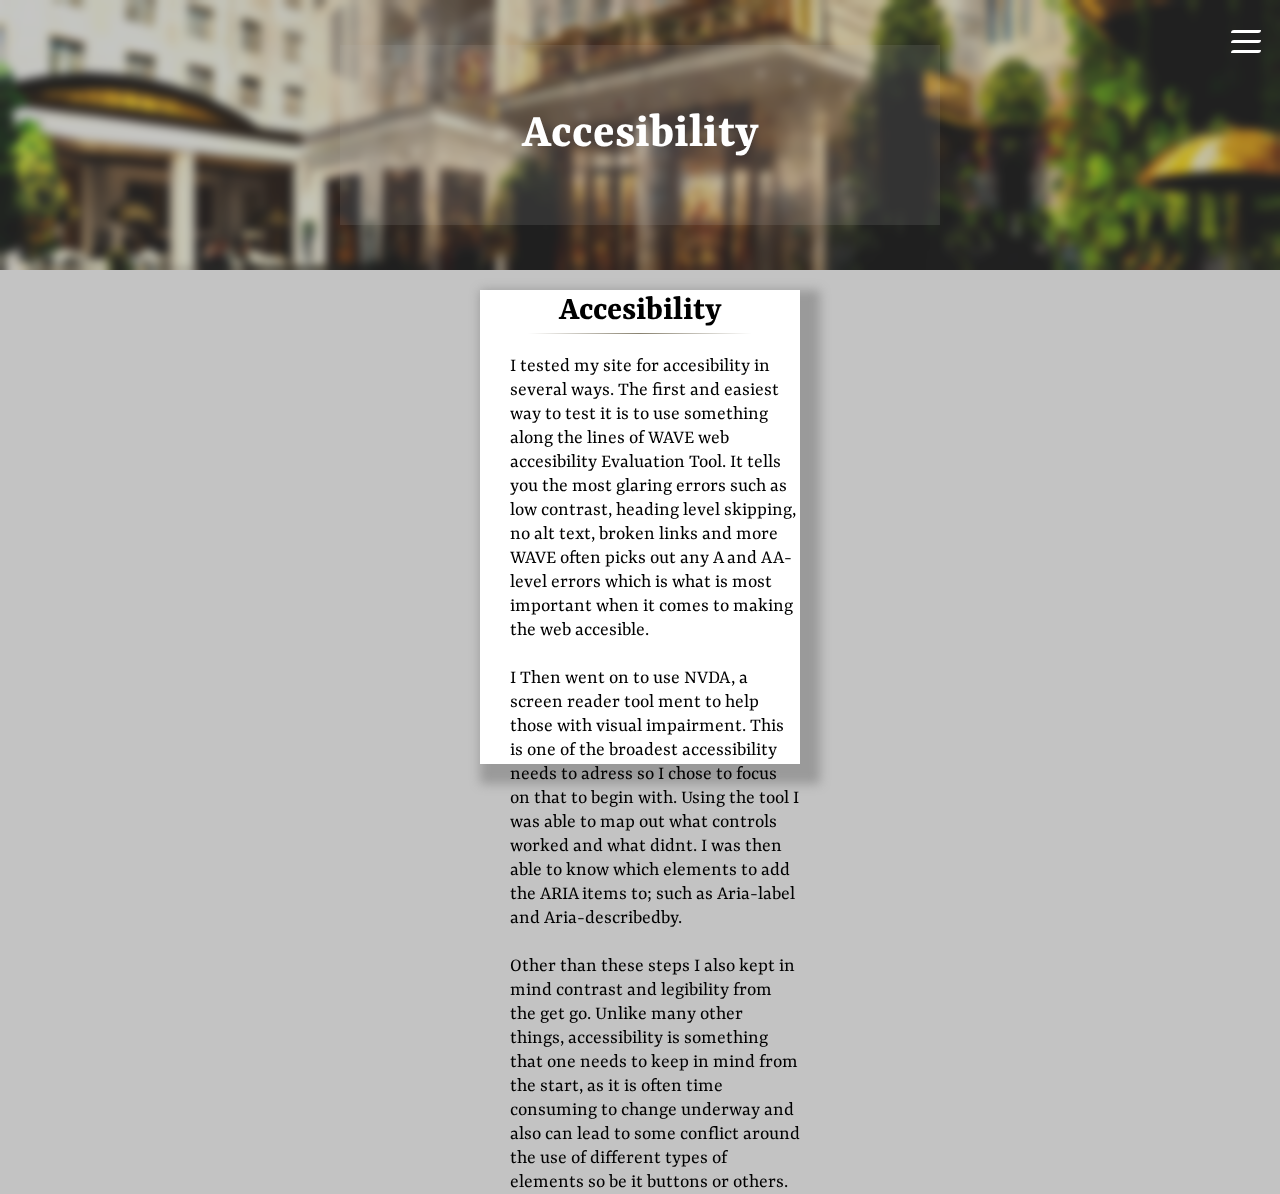
==== accesibility.html @ 76a091b0 "accesibility page done, only topical and code comments remain" ====
<!DOCTYPE html>
<html lang="en">
<head>
    <meta charset="UTF-8">
    <meta http-equiv="X-UA-Compatible" content="IE=edge">
    <meta name="viewport" content="width=device-width, initial-scale=1.0">
    <link rel="stylesheet" href="stylesheet/style.css">
    <title>A pour l'effort</title>
    <script src="/script/nav.js" defer></script>
</head>
<body id="bodySecondary">

    <button class="nav-toggle"aria-controls="primary-navigation" aria-expanded="false" aria-label="Navigation">
        <div class="nav-bar" ></div>
        <div class="nav-bar" ></div>
        <div class="nav-bar" ></div>
    </button>
    <nav>
        <ul id="primary-nav" class="primary-nav" visible-desktop="false" visible-mobile="false">
            <li class="active">
                <a href="index.html">
                    Home   
                </a>
            <li>
                <a href="booking.html">
                    Booking  
                </a>
            <li>
                <a href="restaurant.html">
                    Restaurant
                </a>
            <li>
                <a href="accesibility.html">
                    Accesibility
                </a>
            <li>
                <a href="topical.html">
                    Topical
                </a>
            <li>
                <div class="menu-circle"></div>
                <div class="menu-circle big"></div>
        </ul>
    </nav>

    <section class="heroImage accesibility">
        <div class="blur">
            <h1 id="headerPage">Accesibility</h1>
        </div>
    </section>
    
    <article id="accesibility-text">
        <div class="accesibilityText">
            <h1>Accesibility</h1>
            <hr>
            <p id="main-text">I tested my site for accesibility in several ways. The first and
                easiest way to test it is to use something along the lines of
                WAVE web accesibility Evaluation Tool. It tells you the most glaring
                errors such as low contrast, heading level skipping, no alt text, broken links and more
                WAVE often picks out any A and AA-level errors which is what
                is most important when it comes to making the web accesible.
                <br>
                <br>
                I Then went on to use NVDA, a screen reader tool ment to help those
                with visual impairment. This is one of the broadest accessibility needs
                to adress so I chose to focus on that to begin with. Using the tool
                I was able to map out what controls worked and what didnt. I was then able
                to know which elements to add the ARIA items to; such as Aria-label and Aria-describedby.
                <br>
                <br>
                Other than these steps I also kept in mind contrast and legibility from the get go.
                Unlike many other things, accessibility is something that one needs to keep in mind
                from the start, as it is often time consuming to change underway and also can lead to
                some conflict around the use of different types of elements so be it buttons or others.
                
            </p>
        </div>
    </article>
</body>
</html>
---- stylesheet/style.css ----
@import url('https://fonts.googleapis.com/css2?family=Yrsa:wght@300&display=swap');
@import url('https://fonts.googleapis.com/css2?family=Lora&display=swap');
@import url('https://fonts.googleapis.com/css2?family=Andika&display=swap');
@import url('https://fonts.googleapis.com/css2?family=EB+Garamond:wght@400;600&display=swap');
@import url('https://fonts.googleapis.com/css2?family=Source+Sans+Pro&display=swap');

:root {
    --background-color: #040404;
    --nav-background-desktop: linear-gradient(90deg, rgba(88, 88, 88, 0.135) 50%, rgb(185, 185, 185, 0.135) 50%);
    --nav-background-mobile: hsla(240 80% 90% / 0.1);
    --main-background-color: linear-gradient(180deg, rgb(4, 4, 4), rgb(100, 100, 100));
    --gap: 10px;
    
}

html {
    overflow-y: initial;
    scroll-behavior: smooth;
    min-height: 100%;
}

body {
    margin: 0px;
    padding: 0px;
    overflow-x: hidden;
    background-color: #c3c3c3;
}

@media (max-width: 75em) {
    body .primary-nav {
        inset: 0 0 0 30%;
        padding: min(25vh, 10rem) 2em;

        text-align: left;
        justify-content: flex-start;
        --gap: 5em;

        background: var(--nav-background-mobile);

        transform: translateX(100%);
        transition: transform 700ms cubic-bezier(.46,.03,.52,.96);
        opacity: 1;
    }

    .menu-circle {
        opacity: 0;
    }

    .primary-nav[visible-mobile="true"] {
        transform: translateX(0%);
        z-index: 100;
    }

    body .images {
        flex-direction: column;
        align-items: center;
    }

    body .images > a > img {
        width: 500px;
        height: 600px;
    }
    body .infoCards {
        display: flex;
        flex-direction: column;
        justify-content: center;
        align-items: center;
    }

    body .card {
        min-width: 70vw;
        min-height: 60vh;
    }

    body .card > p {
        font-size: 3vw;
    }

    body .link {
        top: 50vh;
    }

}

.hero-image {
    position: relative;
    height: 100vh;
    background-image: url("../img/heroImage.png");
    background-position: center, center;
    background-repeat: no-repeat;
    background-size: cover;
    z-index: -3;
}
.wrapper {
    position: relative;
    width: 100%;
    height: 30%;    
}
svg {
    margin: 0;
    position: absolute;
    top: 50%;
    left: 50%;
    transform: translateX(-50%); 
}

#btnNextSlide {
    position: absolute;
    top: 90vh;
    left: 50%;

    transform: translate(-50%);
    z-index: 100;
    color: white;

    padding: 20px;
    font-size: 20px;

    text-decoration: none;
    border: 2px solid white;
    border-radius: 30q 30q 30q 30q;

    animation: buttonFadeIn 1s linear forwards;
    animation-delay: 3s;

    opacity: 0;

    transition: background-color 1s ease-in-out;
}


#btnNextSlide:hover,
#btnNextSlide:focus {
    background-color: white;
    color: black;
}

#text-overlay > #title {
    font-size: 500px;
}


.wrapper> svg {
    position: absolute;
    stroke-dashoffset: 2100;
    stroke-dasharray: 2100;
    animation-name: animateSVGA;
    animation-duration: 3s;
    animation-timing-function: ease-in-out;
    animation-fill-mode: forwards;
    animation-delay: 1s;
}

#info {
    min-height: 100vh;
}

#background-text {
    position: absolute;
    margin: 0;
    top:100vh;
    left: 50%;

    transform: translate(-50%);

    opacity: 0.1;
    font-size: 150px;
    color: grey;
}

#title {
    position: relative;
    top: 20px;
    margin: 40px 0 0 0;
    font-size: 50px;
}

#sub-title {
    margin: 20px;
}

#intro-text {
    position: relative;
    left: calc(50vw - 25ch);
    max-width: 50ch;
    text-align: center;
    font-size: 20px;
}

.images {
    display: flex;
    flex-direction: row;
    justify-content: center;
}

.images > a > img {
    width: 25vw;
    height: 50vh;
    margin: 55px 20px 0 20px;
}

.hoverInfo:hover {
    border: 2px solid red;
}


h1, h2, h3, h4, a, p, span {
    color: black;
    font-family: "Yrsa", serif;
}

li > a {
    color: white;
}

.primary-nav[visible-desktop="true"] {
    opacity: 1;
    z-index: 100;
}

.nav-toggle {
    position: fixed;
    top: 20px;
    right: 15px;
    z-index: 1000;

    width: 3em;
    aspect-ratio: 1;
    background: none;
    border: none;

    cursor: pointer;
}

.nav-bar {
    position: absolute;

    background-color: white;
    width: 30px;
    height: 3px;
    border-radius: 20q 0q 20q 0;
    
    transition: all 450ms ease-in-out;
}

.nav-bar:nth-child(2) {
    top: 10px;
}

.nav-bar:nth-child(3) {
    transform: translateY(10px);
}

.nav-close:nth-of-type(1) {
    opacity: 0;
}

.nav-close:nth-of-type(2) {
    transform: translateY(10px) rotate(45deg);

}

.nav-close:nth-of-type(3) {
    transform: rotate(-45deg);
}


.primary-nav {
    position: fixed;
    inset: 0 0 0 0;
    z-index: -1;

    display: flex;
    flex-direction: column;

    margin: 0;
    height: 100vh;
    
    text-align: right;
    gap: var(--gap, 1rem);

    justify-content: center;
    list-style: none;
    
    background: var(--nav-background-desktop);
    backdrop-filter: blur(1rem);
    -webkit-backdrop-filter: blur(1rem);
    
    transition: opacity 350ms ease-in-out;
    opacity: 0;
}

li {
    opacity: 0;
}

.opacity {
    opacity: 1;
    transition: opacity 250ms ease-in;
}

.opacity:nth-of-type(1) {
    transition-delay: 500ms;
}

.opacity:nth-of-type(2) {
    transition-delay: 700ms;
}

.opacity:nth-of-type(3) {
    transition-delay: 900ms;
}

.opacity:nth-of-type(4) {
    transition-delay: 1100ms;
}

.opacity:nth-of-type(5) {
    transition-delay: 1300ms;
}

.primary-nav a {
    text-decoration: none;
    font-size: 30px;
    margin-right: 55vw;
    transition: all 350ms ease-in-out;
}

a:hover,
a:focus  {
    color: #B6003D;
}

.no-scroll {
    overflow: hidden;
    touch-action: none;
}

.menu-circle {
    position: absolute;
    top: 50%;
    left: 50%;
    transform: translate(-50%, -50%);
    
    width: 100px;
    height: 100px;

    border: 3px solid #B6003D;
    border-radius: 50%;

    z-index: 10000;
    opacity: 0;
}

.animate-circle{
    animation-delay: 1600ms;
    animation-name: menu-circle;
    animation-duration: 1s;
    animation-fill-mode: forwards;
}

.animate-circle-big {
    animation-delay: 900ms;
    animation-name: menu-drop;
    animation-timing-function: ease-out;
    animation-duration: 1.25s;
    animation-fill-mode: both;
    z-index: -10;
}

#bodySecondary {
    position: absolute;
    height: 100%;
    width: 100vw;
    display: flex;

    background-color: #c3c3c3;
    z-index: -1;
}

#mainSecondary {
    position: absolute;
    top: 30vh;
    display: grid;
    grid-template-columns: 1fr;
}

.heroImage {
    position: absolute;
    width: 100vw;
    height: 30vh;
    top: 0;
    
    background-position: center center;
    background-repeat: no-repeat;
    background-size: cover;

    z-index: -1;
}

.restaurant {
    background-image: url("/img/restaurantHeroBanner.png");
}

.blur {
    width: 100vw;
    height: 30vh;
    background-color: rgba(88, 88, 88, 0.35);
    backdrop-filter: blur(0.3rem);
    -webkit-backdrop-filter: blur(0.3rem);
}

.infoCards {
    position: absolute;
    top: 30vh;
    min-height: 70vh;
    width: 100vw;
    display: flex;
    flex-direction: row;
    justify-content: center;
    gap: 50px;
    border-radius: 25q 0q 0q 0q;
    z-index: -1;
}

.card {
    box-sizing: border-box;
    position: relative;
    transform: translate(0, 25%);

    width: 20vw;
    height: 50vh;

    box-shadow: 10px 5px 5px #525252;
    background-color: #d8d8d8;
}

.card > p {
    color: black;
    font-family: 'EB Garamond', serif;
    font-weight: 400;
    font-size: 20px;
    margin-left: 20px;
    max-width: 35ch;
}

#headerPage {
    position: relative;
    top: 5vh;
    left: calc(50vw - 300px);
    width: 600px;
    height: 20vh;
    background-color: rgba(188, 188, 188, 0.135);
    margin: 0;
    text-align: center;
    line-height: 20vh;
    font-size: 50px;
    color: white;
}

.headerCards {
    color: black;
    font-size: 40px;
    text-align: center;
}

hr {
    width: 70%;
    height: 1px;
    margin-top: 0;
    border: none;
    background-image: linear-gradient(to right, transparent, #898270, transparent);
}

.link {
    position: fixed;
    text-decoration: none;
    top: 40vh;
    left: 20px;
    
}

.cardButton {
    display: block;
    color: black;
    padding: 20px;
    border: 2px solid black;
    font-size: 20px;
    min-width: 20ch;
    text-align: center;
    transition: background-color 500ms ease-in-out;
}

.cardButton:hover {
    background-color: black;
    color: white;
}

.booking {
    background-image: url("/img/bookingBanner.png");
}

#text {
    height: 35vh;
    width: 100vw;
    text-align: center;
}

.backgroundText {
    opacity: 0.3;
    font-size: 150px;
    margin: 15px 0 0 0;
    color: grey;
    line-height: 0.7;
}

.title {
    position: absolute;
    top: 45px;
    left: 50%;
    transform: translate(-50%);
    font-size: 40px;
    font-weight: 700;
    margin:0
}

.main {
    position: relative;
    max-width: 85ch;
    left: 50%;
    transform: translate(-50%);
    margin-top: 0;
    font-size: 20px;
}

#border-span {
    border: 2px solid grey;
    padding: 20px;
}

#border-span > a {
    text-decoration: none;
}

#booking-cards {
    display: grid;
    grid-template-columns: 1fr;

    grid-row-gap: 60px;
    margin-bottom: 100px;
    margin-top: 100px;
}

.bookingCard {
    position: relative;
    left: 50%;

    transform: translate(-50%);
    
    min-height: 35vh;
    max-width: 50vw;
    margin: 0;
    padding: 0;

    box-shadow: 10px 10px 10px 10px #9a9a9a;
    background-color: #ebebeb;
}

.bookingCard > img {
    position: absolute;
    top: 0;
    margin-left: calc(50vw - 35vh);
    height: 35vh;
}

#booking-cards > * > h1, 
#booking-cards > * > p {
    margin-left: 40px;
    max-width: 45ch;    
}

.cardTitle {
    font-size: 35px;
}

.paragraphBooking {
    font-size: 25px;
    opacity: 1;
    width: 30ch;
}


#info-rooms {
    list-style: none;
}

.paragraphBooking > p {
    border-bottom: 1px solid #dddd;
    margin: 0px;
    width: 30vw;
}

.paragraphBooking > p:hover {
    background-color: #e1e1e1;
}

.push {
    position: absolute;
    left: min(40vw, 400px);
}

.accesibility {
    background-image: url("/img/heroImage.png");
}

#accesibility-text {
    position: absolute;
    height: 70vh;
    top: 30vh;
    left: 50%
}

.accesibilityText {
    top: 30vh;
    left: 50%;

    transform: translate(-50%);

    width: 25vw;
    height: 37vw;
    margin-top: 20px;
    margin-bottom: 20px;

    background-color: white;
    box-shadow: 10px 10px 10px 10px #9a9a9a;

    text-align: center;
}

.accesibilityText > h1 {
    font-size: 35px;
    margin: 0;
}

#main-text {
    text-align: left;
    margin-left: 30px;
    font-size: 20px;
    max-width: 50ch;
}

@keyframes menu-circle{
    0% {width: 0; height: 0; opacity: 0;}
    25% {opacity: 1;}
    100% {width: 100px; height: 100px; opacity: 1;}
}

@keyframes menu-drop {
    0%  {width: 0px; height: 0px; opacity: 0;}
    25% {opacity: 1;}
    100% {width: 140vh; height: 140vh; opacity: 0;}
}

@keyframes animateSVGA {
    0% {stroke-dashoffset: 2100;}
    100%{stroke-dashoffset: 0;}
}

@keyframes buttonFadeIn {
    0% {opacity: 0;}
    100%{opacity: 1}
}

@keyframes buttonBackground {
    0%      {background-color: white; color: white}
    100%    {background-color: white; color: black}
}
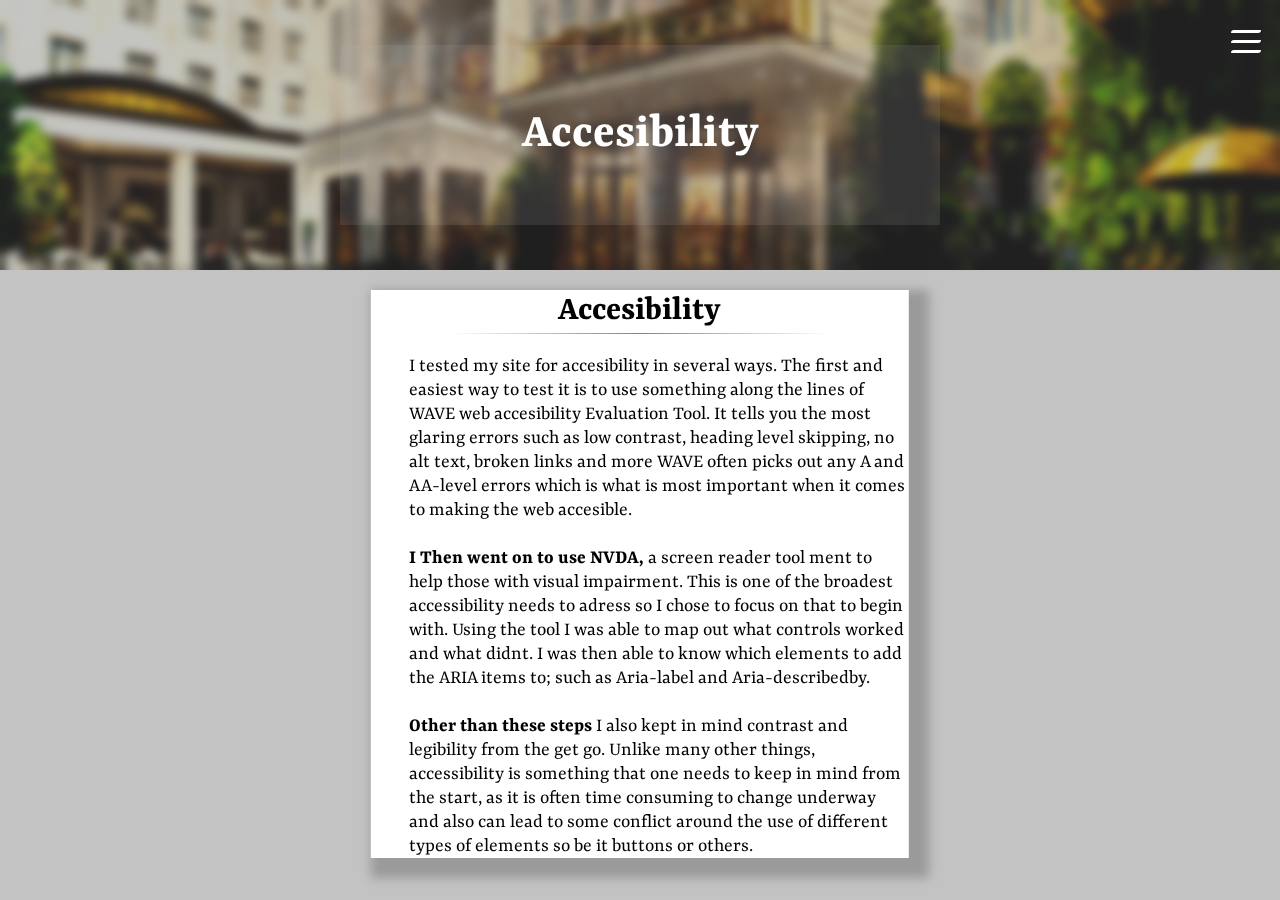
==== commit 7076349e: "almost finished, only needs code comments" ====
--- a/accesibility.html
+++ b/accesibility.html
@@ -61,14 +61,14 @@
                 is most important when it comes to making the web accesible.
                 <br>
                 <br>
-                I Then went on to use NVDA, a screen reader tool ment to help those
+                <b>I Then went on to use NVDA,</b> a screen reader tool ment to help those
                 with visual impairment. This is one of the broadest accessibility needs
                 to adress so I chose to focus on that to begin with. Using the tool
                 I was able to map out what controls worked and what didnt. I was then able
                 to know which elements to add the ARIA items to; such as Aria-label and Aria-describedby.
                 <br>
                 <br>
-                Other than these steps I also kept in mind contrast and legibility from the get go.
+                <b>Other than these steps</b> I also kept in mind contrast and legibility from the get go.
                 Unlike many other things, accessibility is something that one needs to keep in mind
                 from the start, as it is often time consuming to change underway and also can lead to
                 some conflict around the use of different types of elements so be it buttons or others.
--- a/stylesheet/style.css
+++ b/stylesheet/style.css
@@ -3,6 +3,11 @@
 @import url('https://fonts.googleapis.com/css2?family=Andika&display=swap');
 @import url('https://fonts.googleapis.com/css2?family=EB+Garamond:wght@400;600&display=swap');
 @import url('https://fonts.googleapis.com/css2?family=Source+Sans+Pro&display=swap');
+@import url('https://fonts.googleapis.com/css2?family=Merriweather:ital,wght@1,700&display=swap');
+@import url('https://fonts.googleapis.com/css2?family=Arimo:ital,wght@1,700&display=swap');
+@import url('https://fonts.googleapis.com/css2?family=Roboto+Slab:wght@800&display=swap');
+@import url('https://fonts.googleapis.com/css2?family=Space+Grotesk:wght@700&display=swap');
+@import url('https://fonts.googleapis.com/css2?family=Domine:wght@600&display=swap');
 
 :root {
     --background-color: #040404;
@@ -16,7 +21,6 @@
 html {
     overflow-y: initial;
     scroll-behavior: smooth;
-    min-height: 100%;
 }
 
 body {
@@ -24,6 +28,8 @@
     padding: 0px;
     overflow-x: hidden;
     background-color: #c3c3c3;
+    display: flex;
+    flex-direction: column;
 }
 
 @media (max-width: 75em) {
@@ -48,7 +54,18 @@
 
     .primary-nav[visible-mobile="true"] {
         transform: translateX(0%);
-        z-index: 100;
+        z-index: 1000;
+    }
+
+    body .text {
+        margin-bottom: 60vh;
+
+        width: 90vw;
+    }
+
+    body #index-footer {
+        margin-top: 100vh;
+        height: 40vh;
     }
 
     body .images {
@@ -73,13 +90,65 @@
     }
 
     body .card > p {
-        font-size: 3vw;
+        font-size: 5vw;
     }
 
     body .link {
         top: 50vh;
     }
 
+    body .title {
+        min-width: 55ch;
+    }
+
+    body .bookingCard {
+        width: 90vw;
+    
+    }
+
+    body .paragraphBooking >  p {
+        width: 60vw;
+    }
+
+    body #booking-cards {
+        margin-top: 360px;
+    }
+
+    body .bookingCard > img {
+        opacity: 0;
+    }
+
+    body .accesibilityText {
+        width: 70vw;
+        left: 50%;
+        transform: translate(-50%);
+    }
+
+    body .image-section,
+    body .title-section {
+        height: 0;
+        width: 0;
+        opacity: 0;
+    }
+
+    body .topical {
+        grid-template-columns: 1fr;
+        grid-template-rows: 1fr;
+    }
+
+    body .link-section {
+        height: 50vh;
+        padding-bottom: 150px;
+    }
+
+    body .menu {
+        width: 100vw;
+        
+    }
+
+    .menu-dish {
+        padding: 0;
+    }
 }
 
 .hero-image {
@@ -148,12 +217,10 @@
     animation-duration: 3s;
     animation-timing-function: ease-in-out;
     animation-fill-mode: forwards;
-    animation-delay: 1s;
-}
-
-#info {
-    min-height: 100vh;
-}
+    animation-delay: 300ms;
+}
+
+
 
 #background-text {
     position: absolute;
@@ -191,18 +258,42 @@
     display: flex;
     flex-direction: row;
     justify-content: center;
+    height: 100vh;
+    margin-bottom: 0;
+}
+
+.images > a {
+    text-decoration: none;
+    margin-bottom: 20px;
+    height: 600px;
 }
 
 .images > a > img {
-    width: 25vw;
-    height: 50vh;
+    width: 500px;
+    height: 600px;
     margin: 55px 20px 0 20px;
 }
 
-.hoverInfo:hover {
-    border: 2px solid red;
-}
-
+.imageHeading {
+    position: relative;
+    top: -625px; 
+    left: 20px;
+    width: 500px;
+    height: 600px;
+    background-color: rgba(88, 88, 88, 0.35);
+
+    text-align: center;
+    line-height: 25;
+    color: white;
+    opacity: 0;
+    transition: all 650ms ease-in-out;
+}
+
+.imageHeading:hover {
+    opacity: 1;
+    backdrop-filter: blur(1rem);
+    -webkit-backdrop-filter: blur(1rem);
+}
 
 h1, h2, h3, h4, a, p, span {
     color: black;
@@ -370,12 +461,15 @@
 
 #bodySecondary {
     position: absolute;
-    height: 100%;
-    width: 100vw;
+    min-height: 100vh;
+    min-width: 100vw;
+
     display: flex;
 
     background-color: #c3c3c3;
     z-index: -1;
+
+    flex-direction: column;
 }
 
 #mainSecondary {
@@ -540,6 +634,7 @@
 
 #border-span > a {
     text-decoration: none;
+    margin-bottom: 20px;
 }
 
 #booking-cards {
@@ -558,8 +653,8 @@
     transform: translate(-50%);
     
     min-height: 35vh;
-    max-width: 50vw;
-    margin: 0;
+    width: 60vw;
+    margin: 20px 0px 0px 0px;
     padding: 0;
 
     box-shadow: 10px 10px 10px 10px #9a9a9a;
@@ -569,7 +664,7 @@
 .bookingCard > img {
     position: absolute;
     top: 0;
-    margin-left: calc(50vw - 35vh);
+    margin-left: max(40.2vw, 650px);
     height: 35vh;
 }
 
@@ -597,7 +692,7 @@
 .paragraphBooking > p {
     border-bottom: 1px solid #dddd;
     margin: 0px;
-    width: 30vw;
+    width: 25vw;
 }
 
 .paragraphBooking > p:hover {
@@ -614,7 +709,7 @@
 }
 
 #accesibility-text {
-    position: absolute;
+    position: fixed;
     height: 70vh;
     top: 30vh;
     left: 50%
@@ -626,8 +721,8 @@
 
     transform: translate(-50%);
 
-    width: 25vw;
-    height: 37vw;
+    min-width: 25vw;
+    min-height: 37vw;
     margin-top: 20px;
     margin-bottom: 20px;
 
@@ -644,9 +739,198 @@
 
 #main-text {
     text-align: left;
-    margin-left: 30px;
+    margin-left: 3vw;
     font-size: 20px;
     max-width: 50ch;
+}
+
+#body-topical {
+    display: flex;
+    flex-direction: column;
+    height: 100vh;
+    margin: 0;
+ 
+    background-color: #050b19;
+}
+
+.mainTopical {
+    flex-grow: 1;
+}
+
+.topical {
+    display: grid;
+    height: 100%;
+    grid-template-columns: 2fr 1fr;
+    grid-template-rows: 2fr 1fr;
+}
+
+.article {
+    height: 100%;
+}
+
+.description-section,
+.link-section {
+    border-left: 1px solid white;
+}
+
+.title-section,
+.link-section {
+    border-top: 1px solid white;
+}
+
+.image-section {
+    background-image: url("/img/t\(r\)opical.png");
+    background-position: center center;
+    background-repeat: no-repeat;
+    background-size: cover;
+}
+
+.image-section > h1 {
+    position: sticky;
+    font-size: 120px;
+    text-align: center;
+    top: 30%;
+    left: 20%;
+
+    width: fit-content;
+
+    color: white;
+    background-color: rgba(88, 88, 88, 0.35);
+    backdrop-filter: blur(0.3rem);
+    -webkit-backdrop-filter: blur(0.3rem);
+}
+
+.description-section {
+    font-size: 25px;
+}
+
+.description-section > p {
+    color: white;
+    margin-left: 20px;
+}
+
+.description-section > p > a {
+    color: #C6DC00;
+}
+
+.description-section > p > a:hover {
+    color: #B6003D;
+}
+
+.title-section > h1 {
+    color: white;
+    max-width: 11ch;
+    font-size: 90px;
+    margin-left: 20px;
+    font-family: 'Space Grotesk', sans-serif;
+}
+
+.link-section > h1 {
+    color: white;
+    text-align: center;
+    font-size: 45px;
+    margin-bottom: 0;
+}
+
+.link-section > p {
+    color: white;
+    margin-left: 20px;
+    margin-top: 0;
+    font-size: 18px;
+}
+
+#first {
+    margin-top: 90px;
+}
+
+#body-menu {
+    font-family: 'Domine', serif;
+    background-color: #3c3c3c;
+}
+
+.menu {
+    position: absolute;
+    top: 30px;
+    left: 50%;
+    transform: translate(-50%);
+
+    width: 40vw;
+    height: 95vh;
+
+    background-image: url("/img/Paper_Bone.png");
+    background-position: center center;
+    background-repeat: no-repeat;
+    background-size: cover;
+
+    box-shadow: 10px 10px 10px 10px #262626;
+}
+
+.heading {
+    color: #050097;
+    text-align: center;
+    margin: 0;
+}
+
+.primary {
+    font-size: 90px;
+}
+
+.sub {
+    font-size: 40px;
+}
+
+.menu-dish > li {
+    opacity: 1;
+    list-style: none;
+    font-size: 20px;
+    text-align: center;
+}
+
+.menu-dish {
+    display: grid;
+    grid-template-columns: 1fr 1fr;
+
+    gap: 50px;
+}
+
+footer {
+    margin-top: -340px;
+    background-color: #333833;
+    height: 24vh;
+    width: 100vw;
+
+    display: flex;
+    gap: 50px;
+}
+
+footer > * {
+    margin-left: 20px;
+}
+
+footer > * > p, h3 {
+    color: white;
+    font-size: 25px;
+}
+
+footer > * > h4, i,
+h4 > a {
+    color: white;
+    font-size: 20px;
+    text-decoration: none;
+}
+
+#footerIntro {
+    max-width: 40ch;
+    min-width: 33vw;
+}
+
+#about {
+    flex: 1 1 0;
+}
+
+#socials {
+    flex: 1 1 0;
+    flex-direction: column;
 }
 
 @keyframes menu-circle{
@@ -674,4 +958,4 @@
 @keyframes buttonBackground {
     0%      {background-color: white; color: white}
     100%    {background-color: white; color: black}
-}+}
